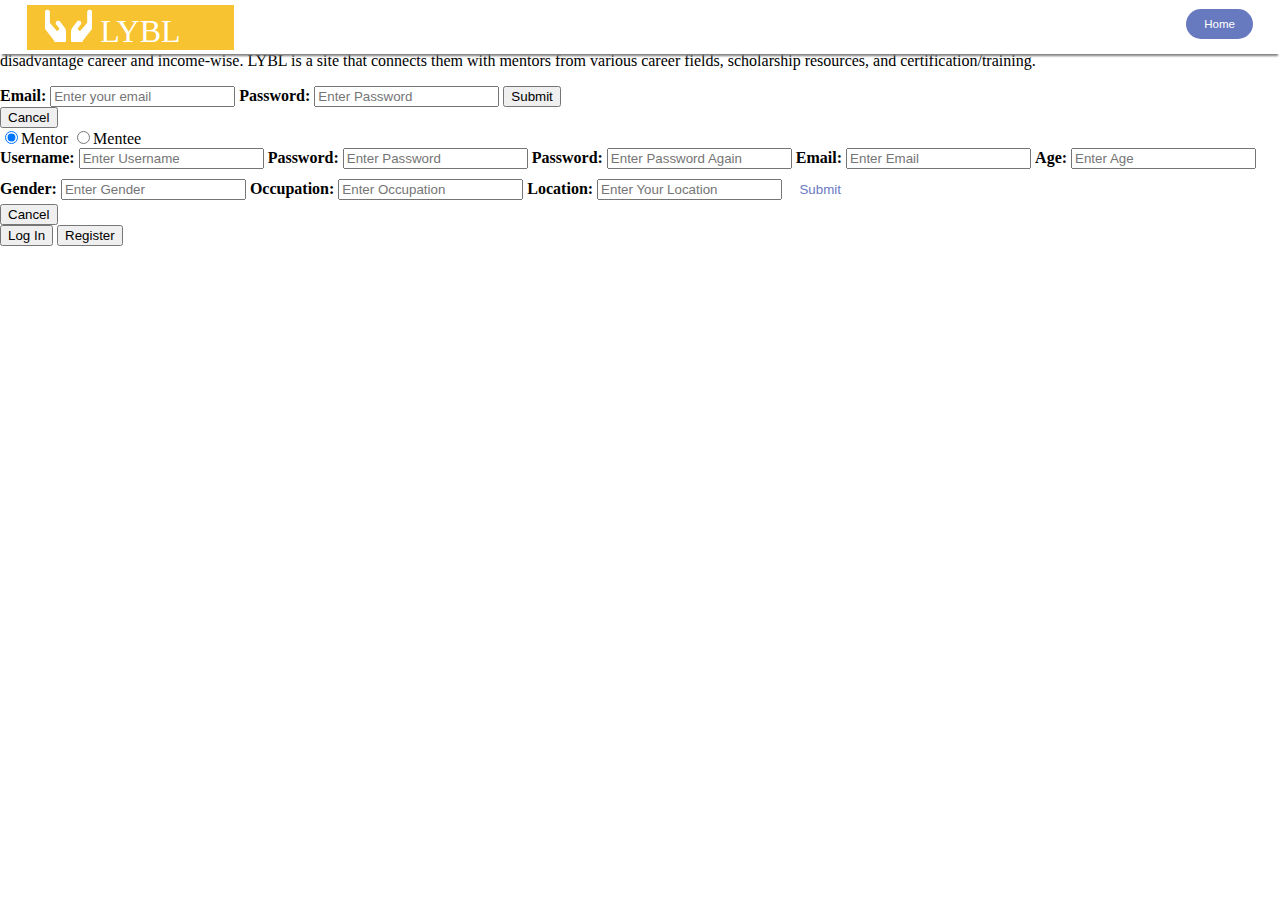
==== homepage.html @ 7c2490b7 "begin working on repathing things" ====
<!DOCTYPE html>
<html>

<head>
  <title>Term Project: Home Page</title>
  <link rel="stylesheet" href="static/semantic.min.css">
  <link rel="stylesheet" href="static/login_style.css">
  <link rel="stylesheet" href="../landing_page/style.css">
  <link rel="stylesheet" href="https://use.fontawesome.com/releases/v5.5.0/css/all.css" integrity="sha384-B4dIYHKNBt8Bc12p+WXckhzcICo0wtJAoU8YZTY5qE0Id1GSseTk6S+L3BlXeVIU" crossorigin="anonymous">

</head>


<body>
  <div id="navbar" class="white_bg shadow_bottom">
    <div id="logo">
      <div id="logo_image">
        <a href="../landing_page/index.php"><img src="../resources/logo.png"/ width="25%" > LYBL</a>
      </div>
    </div>
    <div id="navigation">
      <div id="navigation_links">
        <button value="../landing_page/index.php" class="navigation_button">
          Home
        </button>
      </div>
    </div>
  </div>
  <!--  <div id="cat-header" >
      <h2><a href="#"><i class="fas fa-hands"></i> &nbsp L.Y.B.L.</a></h2>
    </div>
  -->


    <div id="intro">
      <div class="intro-title">Living Your Best Life</div>

      <p>   After young adults grow out of the foster system, there are not many resources provided for them to receive an education or proper job training. With limited options, these young adults are at a disadvantage career and income-wise. LYBL is a site that connects them with mentors from various career fields, scholarship resources, and certification/training.</p>

    </div>

    <div id="login" class="input-form">
      <form class="ui form" action="login_account_action.php" method="post">
        <label for="uname"><b>Email:</b></label>
        <input type="text" placeholder="Enter your email" name="uname" required>

        <label for="psw"><b>Password:</b></label>
        <input type="password" placeholder="Enter Password" name="psw" required>

        <button id="sub" class="ui primary button" name="login" value="Login">Submit</button>
      </form>
      <button id="cancel" class="ui primary button">Cancel</button>
    </div>

    <div id="register" class="input-form" method="post">
      <form class="ui form" action="create_account_action.php" method="post">

        <div>
          <label class="radio-inline">
            <input value="mentor" name="listSelect[]" type="radio" name="optradio" checked>Mentor
          </label>
          <label class="radio-inline">
            <input value="mentee" name="listSelect[]" type="radio" name="optradio">Mentee
          </label>
        </div>

        <label for="username"><b>Username:</b></label>
        <input type="text" placeholder="Enter Username" name="username" required>

        <label for="password"><b>Password:</b></label>
        <input type="password" placeholder="Enter Password" name="password" required>

        <label for="password_2"><b>Password:</b></label>
        <input type="password" placeholder="Enter Password Again" name="password_2" required>

        <label for="email"><b>Email:</b></label>
        <input type="text" placeholder="Enter Email" name="email" required>

        <label for="age"><b>Age:</b></label>
        <input type="number" placeholder="Enter Age" name="age" required>

        <label for="gender"><b>Gender:</b></label>
        <input type="text" placeholder="Enter Gender" name="gender" required>

        <label for="occupation"><b>Occupation:</b></label>
        <input type="text" placeholder="Enter Occupation" name="occupation" required>

        <label for="location"><b>Location:</b></label>
        <input type="text" placeholder="Enter Your Location" name="location" required>

        <button id="submit" class="ui primary button">Submit</button>

      </form>
      <button id="cancel2" class="ui primary button">Cancel</button>
    </div>

    <div id="button-field">
      <button id="loginbtn" class="ui primary button">
        Log In
          </button>
      <button id="registerbtn" class="ui button" href="#">
        Register
      </button>
    </div>



</body>
<script type="text/javascript" src="https://ajax.googleapis.com/ajax/libs/jquery/3.3.1/jquery.min.js"></script>
<script type="text/javascript">
  $(document).ready(function(){
    $("#cancel").click(function() {
        $("#intro").css("display", "inline");
        $("#loginbtn").css("display", "inline");
        $("#registerbtn").css("display", "inline");
        $("#login").css("display", "none");
    });
    $("#cancel2").click(function() {
        $("#intro").css("display", "inline");
        $("#loginbtn").css("display", "inline");
        $("#registerbtn").css("display", "inline");
        $("#register").css("display", "none");
    });
    $("#loginbtn").click(function(){
      $("#intro").css("display", "none");
      $("#loginbtn").css("display", "none");
      $("#registerbtn").css("display", "none");
      $("#login").css("display", "inline");
    });
    $("#registerbtn").click(function() {
      $("#intro").css("display", "none");
      $("#loginbtn").css("display", "none");
      $("#registerbtn").css("display", "none");
      $("#register").css("display", "inline");
    });
  });

</script>
<script src="../landing_page/index.js"></script>
</html>
---- landing_page/style.css ----
/* File: style.css */
/* Purpose: stylesheet for website */

/* UNIVERSAL */
/* style implemented in more than one page */

/* text */
.title{
    font-size: 5em;
}
.subtitle{
    font-size: 1.5em;
}
.text{
    font-size: 1.5em;
}
/* font style */

/* text colors */
.apricot{
  background-color: #f7882F !important;
}
.blueberry{
  background-color: #687ABF !important;
}
.citrus{
  background-color: #F7C331 !important;
}

.apple_core_text{
  color: #DCC7AA;
}
.citrus_text{
  color: #F7C331;
}
.white_text{
  color: white;
}
/* divs/ other elements */
html, body{
    width: 100%;
    font-size: 100%;
    margin: 0;

}
#navbar{
    height: 6vh;
    position: fixed;
    top: 0;
    width: 100vw;
    overflow: hidden;
    z-index: 10;
    margin-bottom: 0 !important;
    margin: auto;
}
#logo{
  display:inline-block;
  width: 30vh;
  padding-left: 3vh;
  height: 6vh;
}
#logo_image{
  width: 21vh;
  background-color:#F7C331;
  padding-left: 2vh;
  height: 5vh;
  position: relative;
  top: 0.5vh;
  font-size: 2.5vw;
  text-decoration: none;
}
#logo_image a:link{
  color: white;
  text-decoration: none;
}
#logo_image a:hover{
  color: white;
  text-decoration: none;
}
#logo_image a:visited{
  color: white;
  text-decoration: none;
}
#navigation{
  display:inline-block;
  float: right;
  width: 50vw;
  height: 6vh;
  padding-top: 0.5vh;
  padding-right: 3vh;
  margin: 0;
}
#navigation_links{
  float: right;
  padding-top: 0.5vh;
}
.navigation_button{
  background-color: #687ABF;
  border: none;
  color: white;
  padding: 1vh 2vh;
  text-align: center;
  text-decoration: none;
  display: inline-block;
  font-size: 0.9vw;
  margin-left: 0.3vw;
  border-radius: 1.5vw;
}
.navigation_button:hover{
  opacity: 0.5;
  cursor: pointer;
}
#content{
    width: 100em;
    padding-top: 6vh;
    margin: auto;

}
#footer{
    margin-top: 5em;
    position: relative;
    left: 0;
    height: 10em;
    width: 100%;
    overflow: hidden;
}
.section{
    width: 100%;
}
.text_full{

}
.remove_margin{
    margin: 0;
}

/* background colors */
.white_bg{
    background-color: white;
}
.red_bg{
    background-color: red;
}
.purple_bg{
    background-color: purple;
}
.gold_bg{
    background-color: gold;
}

/* box shadows */
.shadow_bottom{
    box-shadow: 0 4px 2px -2px gray;
}
.shadow_top{
    box-shadow: 0 -4px 2px -2px gray;
}
.shadow{
    box-shadow: 0 0 5px 2px gray;
}
/* hr */
.hr_large{
    height: 0.5em;
    width: 35%;
    float: left;
}
.hr_xlarge{
    height: 0.5em;
    width: 100%;
}
.red_hr{
    border-color: #F7C331;
    color: #F7C331;
    background-color: #F7C331;
}
/* tools */
.left{
    float: left;
}
.right{
    float: right;
}


/* END UNIVERSAL */

/* PAGE SPECIFIC */
/* style implemented on only one page */

/* index */
/* divs/ other elements */
#index_intro_text{
    width: 90em;
    padding-bottom: 30em;
    padding-top: 4em;
    margin: auto;
}
#index_board_out{
    margin: auto;
    padding: 2em;
    width: 60em;
    background-color: #DFE1E1;
    box-shadow: 0 0 5px 2px rgba(0, 0, 0, 0.4);
}
#index_board_in{
    width: 100%;
    background-color: #B59B7C;
    box-shadow: inset 0 0 10px #000000;
    padding-bottom: 5em;
}
#mentor_images{
  height: 100%;
}
/* polaroids */
.polaroid{
    width: 13em;
    height: 14em;
    display: inline-block;
    box-shadow: 0 0 2px 2px gray;
}
.polaroid_image{
    width: 90%;
    padding-left: 5%;
    padding-top: 5%;
}
.polaroid_text{
    text-align: center;
    font-family: "Permanent Marker";
    font-size: 1.4em;
}
.polaroid_row{
    padding-left: 4em;
    padding-right: 4em;
    padding-top: 5em;
}
.polaroid_center{
    margin-left: 6em;
    margin-right: 6em;
}
/* parallax images */
#index_parallax_0{
    background-image: url("../images/0.jpg");
}
/* information section */
.index_page_content{
    margin: auto;
    width: 95em;
    padding: 3em 5em;
}
.index_page_row{
    padding-top: 1em;
    width: 100%;
    display: block;
    height: 20em;
}
.index_page_title{
    display: inline-block;
    width: 30%;
    height: 20em;
    margin: 0;
    border-radius: 1em;
}
.index_title{
    padding-left: 0.5em;
    padding-right: 1em;
    font-size: 4em;
}
.index_page_description{
    display: inline-block;
    box-sizing: border-box;
    border: solid #687ABF 0.2em;
    background-color:  rgba(255, 176, 37, 0.2);
    border-radius: 0.5em;
    width: 69%;
    height: 20em;
    margin: 0;
}
.index_text{
    padding: 1em;
    font-size: 1.5em;
}

.content{
  margin-top: 0;
  padding-top: 3em;
  width: 100%;
}
.banner{
  margin-top: 0;
  padding-top: 1em;
  background-image: linear-gradient(to bottom right, #f7882F, #F7C331);
  width: 100em;
  height: 40em;
  margin: auto;
}
.banner_content{
  width: 90em;
  margin: auto;
}
.title{
  font-size: 4em;
  margin-bottom: 0;
}
.subtext{
  margin-top: 0;
  padding-top: 1em;
  border-top: solid 0.5em;
  width: 20em;
}
.info_title{
  padding-top: 0.5em;
  font-size: 2.5em;
  margin-bottom: 0;
}
.info_subtext{
  margin-top: 0;
  padding-top: 1em;
  border-top: solid 0.3em;
  width: 20em;
}
.information{
  width: 90em;
  margin: auto;
  height: 25em;
  position: relative;
  z-index: 2;
  top: -20em;
}
.information_content{
  width: 30%;
  height: 100%;
  padding-top: 1em;
  padding-left: 1em;
  float: right;
}

/* CAROUSEL */
#carousel{
  margin: auto;
  height: 100%;
}
.carousel_image{
  display:none;
  margin: auto;
}
#active{
  display:block !important;
}

/* IMAGES */
.image_inactive{
  display: none;
}
#images{
  width: 95em;
  margin: auto;
  height: 50em;
}

#carousel_images{
  display: inline-block;
  border-radius: 0 0 1em 0.5em;
}
#mentors{
  float: right;
  border-radius: 0 0 0.5em 1em;
}

.images_button{
  width: 8em;
  padding: .5em 0;
  font-size: 1.5em;
  text-align: center;
  cursor: pointer;
}

/* PROFILE.PHP */

#profile{
  top: 5vh;
  position: relative;
  background-color: #687ABF;
  width: 60em;
  margin: auto;
  border-radius: 2em;
  padding: 3em;
  padding-bottom: 6em !important;
  height: 20em;
}
#profile_left{
  background-color: #F7C331;
  width: 15.5em;
  height: 15.5em;
  display: inline-block;
  position: absolute;
  padding: 2em;
  border-radius: 1.5em 0.5em 0.5em 0.5em;

}
#profile_right{
  position: relative;
  left: 25em;
  width: 60%;
  display: inline-block;
  color: white;
  padding-left: 5%;
  height: 20em;
}
#name{
  text-decoration: underline;
}
.upload_button{
  background-color: white;
  border: none;
  color: #687ABF;
  text-align: center;
  text-decoration: none;
  margin-top: 0.5em;
  padding: 0.5em;
  border-radius: 1em 0.5em;
}
.upload_button:hover{
  cursor: pointer;
}
#file{
  color: white;
}

/* MESSENGER STYLING */
#messages{
  position: relative;
  padding-top: 5em;
  top: 5vh;
  width: 80em;
  margin: auto;
}
#msg{
  font-size: 2em;
}
#messages_left{
  width: 35%;
  height: 30em;
  background-color: #687ABF;
  color: white;
  display: inline-block;
  position: absolute;
  padding: 2em;
  border-radius: 2em 0 0 2em;
}
#messages_right{
  width: 52%;
  height: 30em;
  padding: 2em;
  background-color: rgba(6, 79, 186, 0.2);
  border-radius: 0 2em 2em 0;
  border: solid rgba(0,0,0,0.2) 0.1em;
  display: inline-block;
  position: relative;
  float: right;
  overflow:scroll;
  overflow-x: hidden;
}
#submit{
  background-color: white;
  border: none;
  color: #687ABF;
  text-align: center;
  text-decoration: none;
  margin-top: 0.5em;
  padding: 0.5em 1em;
  border-radius: 0.5em;
}
.submit:hover{
  cursor: pointer;
}
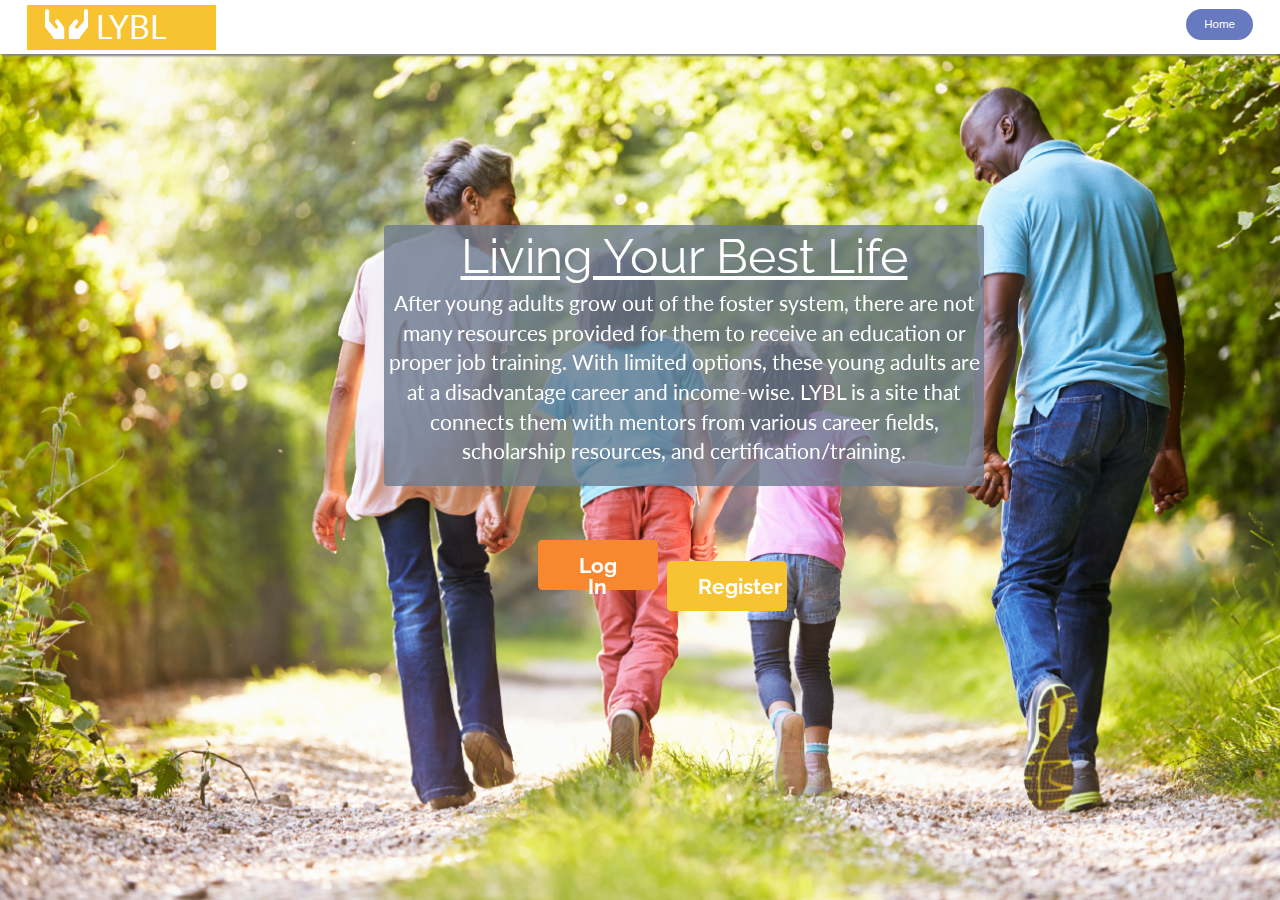
==== commit e3f2d8cb: "finish styling minus login" ====
--- a/homepage.html
+++ b/homepage.html
@@ -3,9 +3,9 @@
 
 <head>
   <title>Term Project: Home Page</title>
-  <link rel="stylesheet" href="static/semantic.min.css">
-  <link rel="stylesheet" href="static/login_style.css">
-  <link rel="stylesheet" href="../landing_page/style.css">
+  <link rel="stylesheet" href="resources/static/semantic.min.css">
+  <link rel="stylesheet" href="resources/static/login_style.css">
+  <link rel="stylesheet" href="resources/css/style.css">
   <link rel="stylesheet" href="https://use.fontawesome.com/releases/v5.5.0/css/all.css" integrity="sha384-B4dIYHKNBt8Bc12p+WXckhzcICo0wtJAoU8YZTY5qE0Id1GSseTk6S+L3BlXeVIU" crossorigin="anonymous">
 
 </head>
@@ -15,12 +15,12 @@
   <div id="navbar" class="white_bg shadow_bottom">
     <div id="logo">
       <div id="logo_image">
-        <a href="../landing_page/index.php"><img src="../resources/logo.png"/ width="25%" > LYBL</a>
+        <a href="index.php"><img src="resources/images/logo.png"/ width="25%" > LYBL</a>
       </div>
     </div>
     <div id="navigation">
       <div id="navigation_links">
-        <button value="../landing_page/index.php" class="navigation_button">
+        <button value="index.php" class="navigation_button">
           Home
         </button>
       </div>
@@ -134,7 +134,6 @@
       $("#register").css("display", "inline");
     });
   });
-
 </script>
-<script src="../landing_page/index.js"></script>
+<script src="resources/js/index.js"></script>
 </html>
